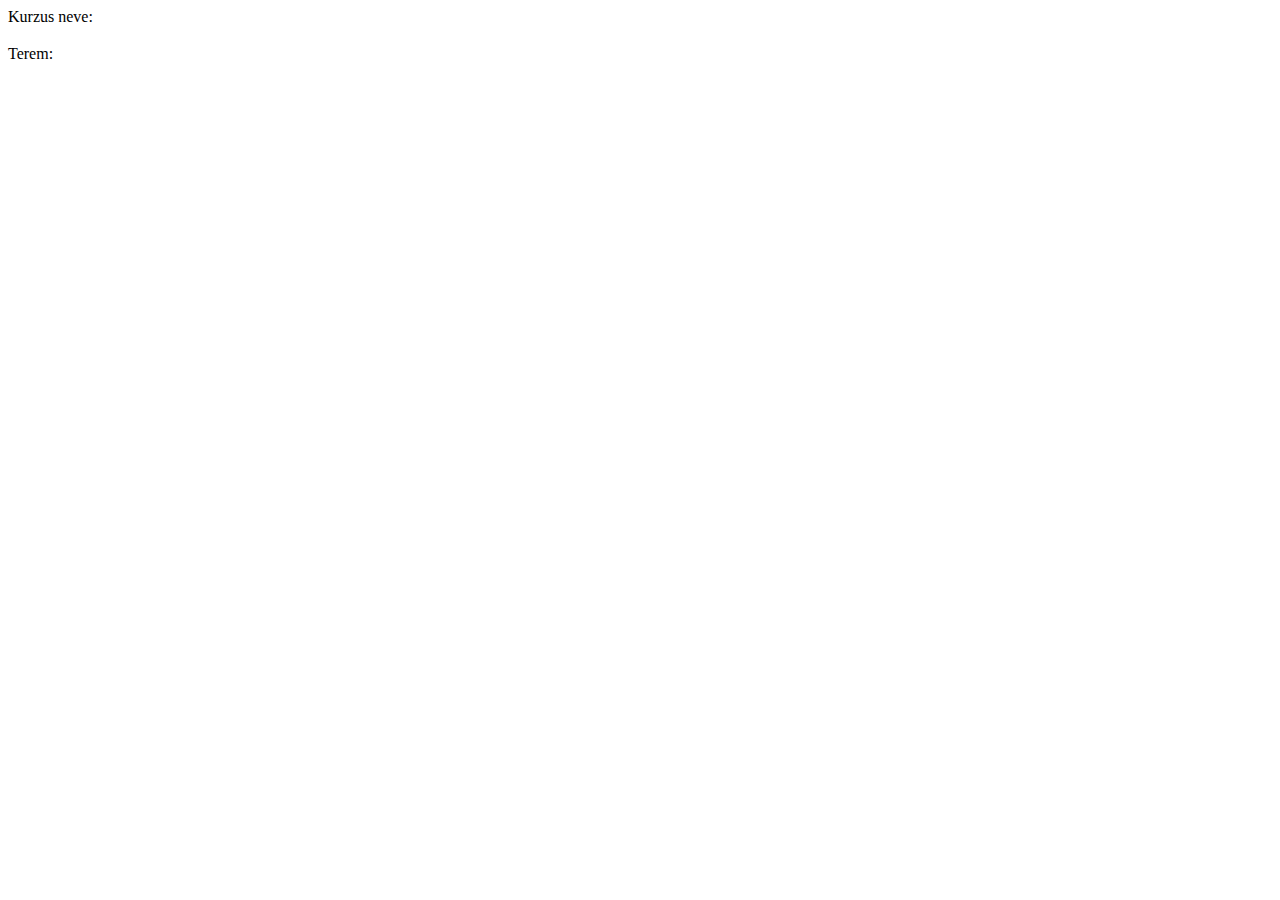
==== src/main/resources/templates/course.html @ 2293054c "crud update" ====
<!DOCTYPE html>
<html lang="en" xmlns:th="http://www.thymeleaf.org">
<head>
    <div th:replace="fragments/head :: cssAndJs"></div>
    <meta charset="UTF-8">
    <title th:text="${course.getName()}">Title</title>
</head>
<body>

<div class="container-fluid">

    <!-- menu -->
    <div th:replace="fragments/menu :: menu"></div>

    <!-- course -->
    <div class="row">
        <div class="col-md-2">
        </div>
        <div class="col-md-8">
            <div class="row">
                <div class="col-md-12">
                    Kurzus neve: <h3 th:text="${course.getName()}"></h3>
                </div>
                <div class="col-md-12">
                    Terem: <h3 th:text="${room.getName()}"></h3>
                </div>
            </div>
        </div>
        <div class="col-md-2">
        </div>
    </div>
</div>

</body>
</html>
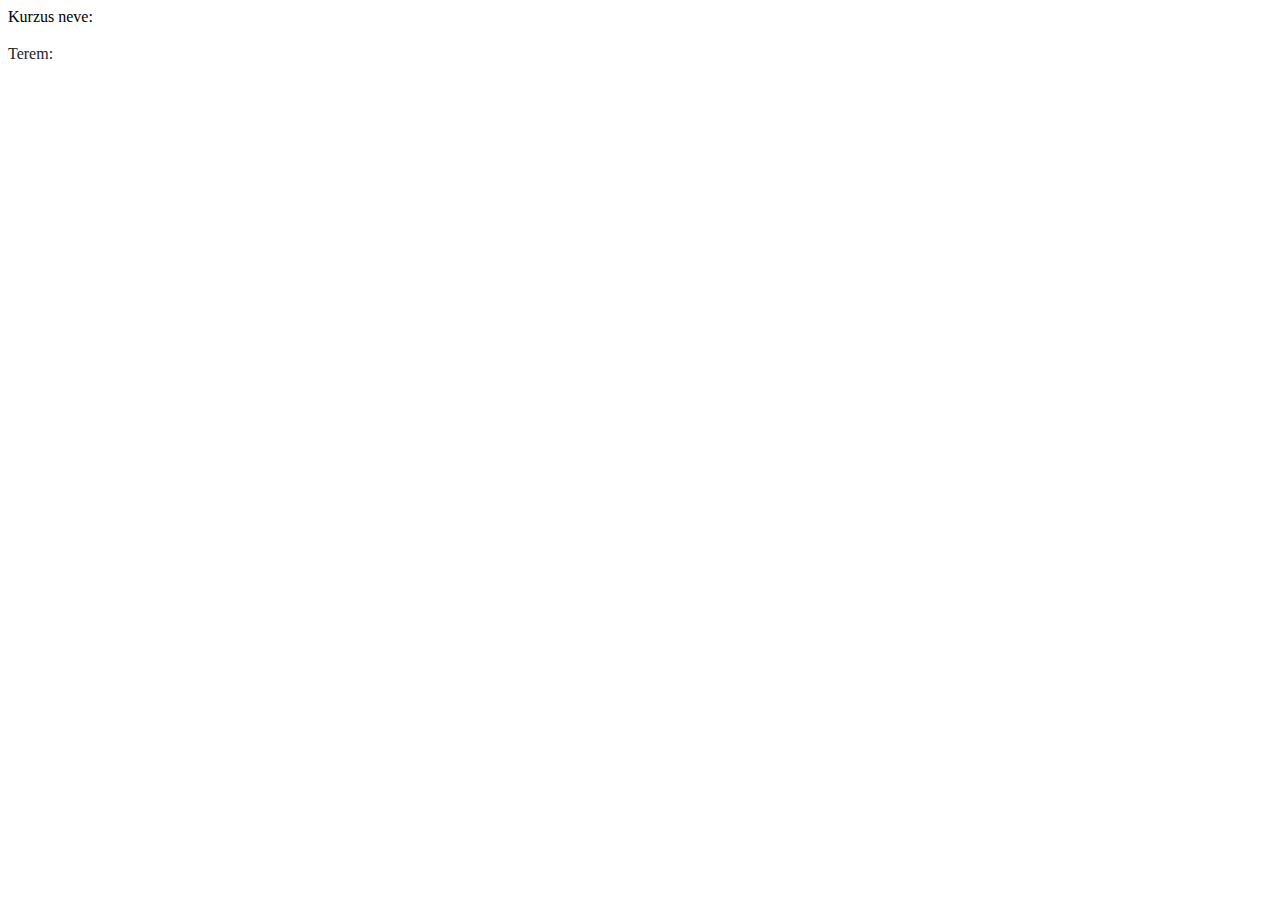
==== commit 79b89e1e: "crud update 2" ====
--- a/src/main/resources/templates/course.html
+++ b/src/main/resources/templates/course.html
@@ -21,9 +21,11 @@
                 <div class="col-md-12">
                     Kurzus neve: <h3 th:text="${course.getName()}"></h3>
                 </div>
-                <div class="col-md-12">
-                    Terem: <h3 th:text="${room.getName()}"></h3>
-                </div>
+                <a th:href="'/terem/' + ${room.getId()}" style="text-decoration: none; color: #212529;">
+                    <div class="col-md-12">
+                        Terem: <h3 th:text="${room.getName()}"></h3>
+                    </div>
+                </a>
             </div>
         </div>
         <div class="col-md-2">
